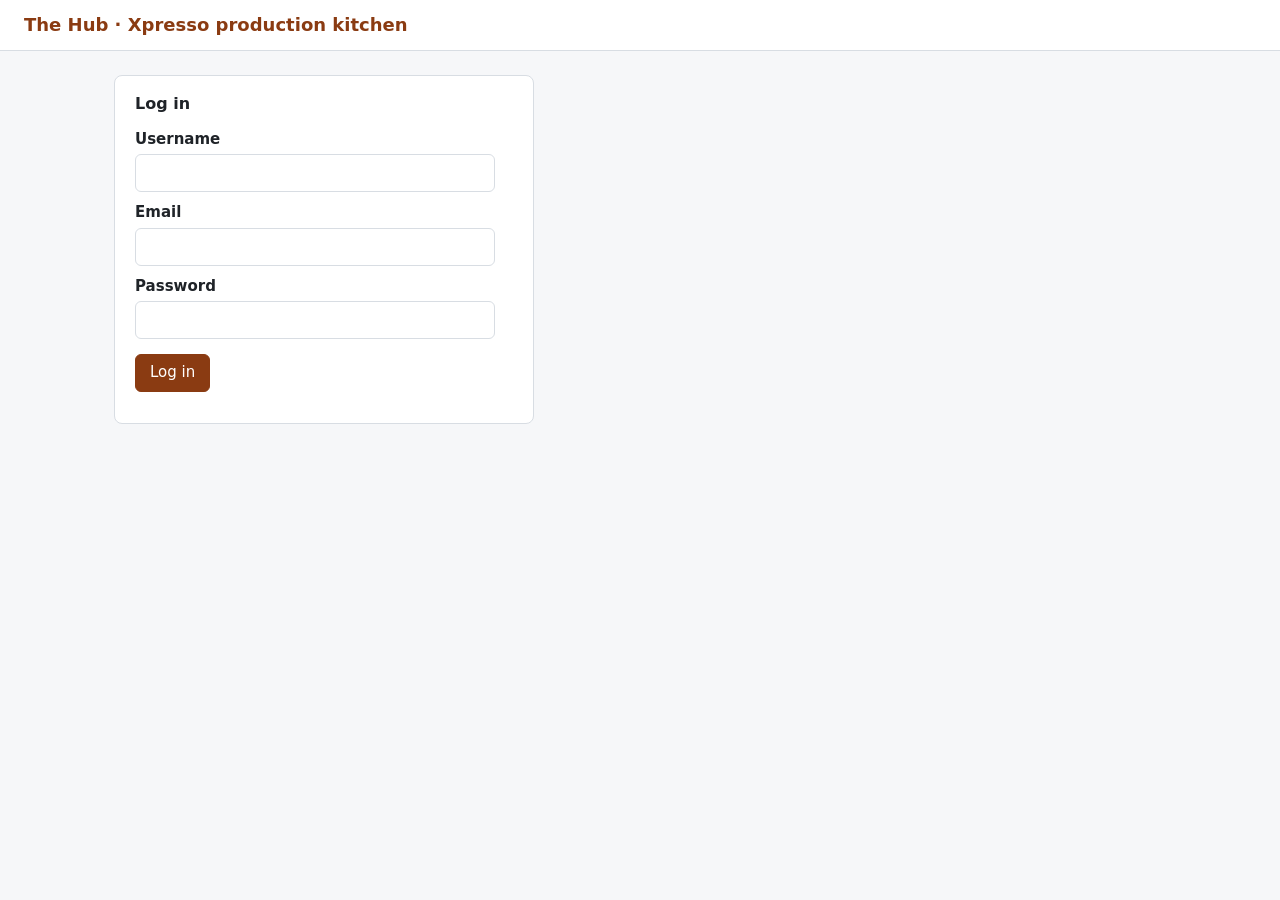
==== deploy/upload/hub/public/index.html @ 187fc2d5 "G5 package: xneelo upload bundle, SQL, config template and DEPLOY.md Co-Authored-By: Claude Sonnet 5" ====
<!DOCTYPE html>
<html lang="en">
<head>
  <meta charset="utf-8">
  <meta name="viewport" content="width=device-width, initial-scale=1">
  <title>The Hub</title>
  <link rel="stylesheet" href="assets/app.css">
</head>
<body>
  <header class="hub-header"><h1>The Hub</h1><nav id="hub-nav" aria-label="Main"></nav></header>
  <main>
    <section class="card">
      <h2 id="welcome">Loading&hellip;</h2>
      <p class="muted">Xpresso central production kitchen. Ingredients are ordered from HQ at cost; finished food goes into HQ stock.</p>
    </section>
    <section class="tiles" id="tiles"></section>
  </main>
  <script src="assets/app.js"></script>
  <script>
    (function () {
      'use strict';
      var TILES = [
        { href: 'ordering.html', title: 'Stock & ordering', text: 'FinCon stock status, order ingredients from HQ at cost, order history.', roles: ['hq', 'hub'] },
        { href: 'ordering.html', title: 'Stock status', text: 'FinCon stock status (in stock / low / out).', roles: ['franchise'] },
        { href: 'recipes.html', title: 'Recipes & batches', text: 'Recipes, record a production batch, ingredient inventory.', roles: ['hq', 'hub'] },
        { href: 'reports.html', title: 'Reports', text: 'Finished goods for HQ, recipe and batch lists.', roles: ['hq', 'hub'] }
      ];
      Hub.me().then(function (user) {
        Hub.renderNav(user);
        document.getElementById('welcome').textContent = 'Welcome, ' + user.username + ' (' + user.location.name + ')';
        document.getElementById('tiles').innerHTML = TILES.filter(function (t) {
          return t.roles.indexOf(user.role) !== -1;
        }).map(function (t) {
          return '<a href="' + Hub.escapeHtml(t.href) + '"><strong>' + Hub.escapeHtml(t.title) + '</strong>' +
            Hub.escapeHtml(t.text) + '</a>';
        }).join('');
      });
    })();
  </script>
</body>
</html>
---- deploy/upload/hub/public/assets/app.css ----
/* The Hub - shared styles. Module pages add their own rules in their own files only if needed. */
:root {
  --ink: #1f2328;
  --muted: #5b636e;
  --line: #d8dde3;
  --bg: #f6f7f9;
  --card: #ffffff;
  --accent: #8a3b12;
  --ok: #1a7f37;
  --warn: #9a6700;
  --bad: #cf222e;
}

* { box-sizing: border-box; }

body {
  margin: 0;
  font: 15px/1.45 system-ui, -apple-system, "Segoe UI", Roboto, Arial, sans-serif;
  color: var(--ink);
  background: var(--bg);
}

header.hub-header {
  display: flex;
  flex-wrap: wrap;
  align-items: center;
  gap: 16px;
  padding: 12px 24px;
  background: var(--card);
  border-bottom: 1px solid var(--line);
}

header.hub-header h1 { margin: 0; font-size: 18px; color: var(--accent); }

#hub-nav { display: flex; flex-wrap: wrap; align-items: center; gap: 14px; }
#hub-nav a { color: var(--ink); text-decoration: none; }
#hub-nav a:hover { text-decoration: underline; }
.hub-user { color: var(--muted); margin-left: 12px; }

main { max-width: 1100px; margin: 24px auto; padding: 0 24px; }

.card {
  background: var(--card);
  border: 1px solid var(--line);
  border-radius: 8px;
  padding: 16px 20px;
  margin-bottom: 20px;
}

.card h2 { margin-top: 0; font-size: 16px; }

table { width: 100%; border-collapse: collapse; }
th, td { text-align: left; padding: 6px 8px; border-bottom: 1px solid var(--line); vertical-align: top; }
th { font-weight: 600; color: var(--muted); font-size: 13px; }
td.num, th.num { text-align: right; font-variant-numeric: tabular-nums; }

label { display: block; margin: 10px 0 4px; font-weight: 600; }
input, select, textarea {
  font: inherit;
  padding: 7px 9px;
  border: 1px solid var(--line);
  border-radius: 6px;
  width: 100%;
  max-width: 360px;
  background: #fff;
}

button {
  font: inherit;
  padding: 7px 14px;
  border: 1px solid var(--accent);
  border-radius: 6px;
  background: var(--accent);
  color: #fff;
  cursor: pointer;
}
button.secondary { background: #fff; color: var(--accent); }
button:disabled { opacity: .5; cursor: default; }

.badge { display: inline-block; padding: 1px 8px; border-radius: 10px; font-size: 12px; font-weight: 600; }
.badge.in_stock { background: #dafbe1; color: var(--ok); }
.badge.low_stock { background: #fff8c5; color: var(--warn); }
.badge.out_of_stock { background: #ffebe9; color: var(--bad); }

.message { padding: 8px 12px; border-radius: 6px; margin: 10px 0; }
.message.error { background: #ffebe9; color: var(--bad); }
.message.ok { background: #dafbe1; color: var(--ok); }
.muted { color: var(--muted); }
.hidden { display: none; }

.tiles { display: grid; grid-template-columns: repeat(auto-fill, minmax(220px, 1fr)); gap: 16px; }
.tiles a { display: block; padding: 18px; background: var(--card); border: 1px solid var(--line); border-radius: 8px; color: var(--ink); text-decoration: none; }
.tiles a:hover { border-color: var(--accent); }
.tiles strong { display: block; color: var(--accent); margin-bottom: 4px; }
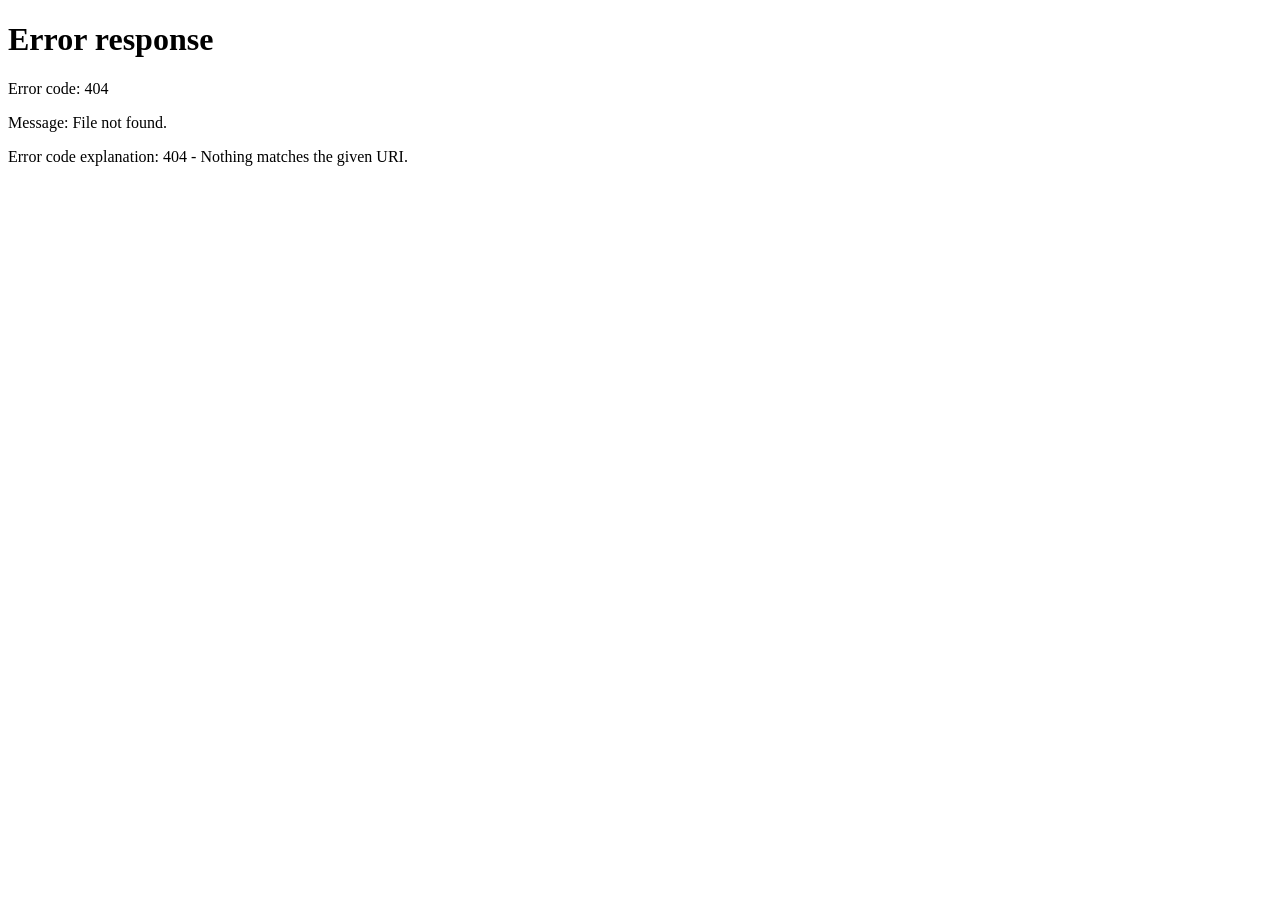
==== commit 32abe488: "A3b: sync upload copy via sync-bundle.php, restore parity test; FILE-LIST has no header (parity test" ====
--- a/deploy/upload/hub/public/index.html
+++ b/deploy/upload/hub/public/index.html
@@ -22,8 +22,10 @@
       var TILES = [
         { href: 'ordering.html', title: 'Stock & ordering', text: 'FinCon stock status, order ingredients from HQ at cost, order history.', roles: ['hq', 'hub'] },
         { href: 'ordering.html', title: 'Stock status', text: 'FinCon stock status (in stock / low / out).', roles: ['franchise'] },
-        { href: 'recipes.html', title: 'Recipes & batches', text: 'Recipes, record a production batch, ingredient inventory.', roles: ['hq', 'hub'] },
-        { href: 'reports.html', title: 'Reports', text: 'Finished goods for HQ, recipe and batch lists.', roles: ['hq', 'hub'] }
+        { href: 'stock.html', title: 'Hub stock', text: 'What the Hub has on hand, and record a stock count.', roles: ['hq', 'hub'] },
+        { href: 'warehouse.html', title: 'Warehouse queue', text: 'Every open Hub order and what to pull from the warehouse.', roles: ['hq'] },
+        { href: 'ingredients.html', title: 'Ingredients', text: 'Add ingredients, set cost prices, switch ingredients on or off.', roles: ['hq'] },
+        { href: 'accounts.html', title: 'Accounts', text: 'Create Hub and head office logins, switch them on or off.', roles: ['hq'] }
       ];
       Hub.me().then(function (user) {
         Hub.renderNav(user);
--- a/deploy/upload/hub/public/assets/app.css
+++ b/deploy/upload/hub/public/assets/app.css
@@ -49,6 +49,7 @@
 
 .card h2 { margin-top: 0; font-size: 16px; }
 
+.table-scroll{overflow-x:auto;-webkit-overflow-scrolling:touch}
 table { width: 100%; border-collapse: collapse; }
 th, td { text-align: left; padding: 6px 8px; border-bottom: 1px solid var(--line); vertical-align: top; }
 th { font-weight: 600; color: var(--muted); font-size: 13px; }
